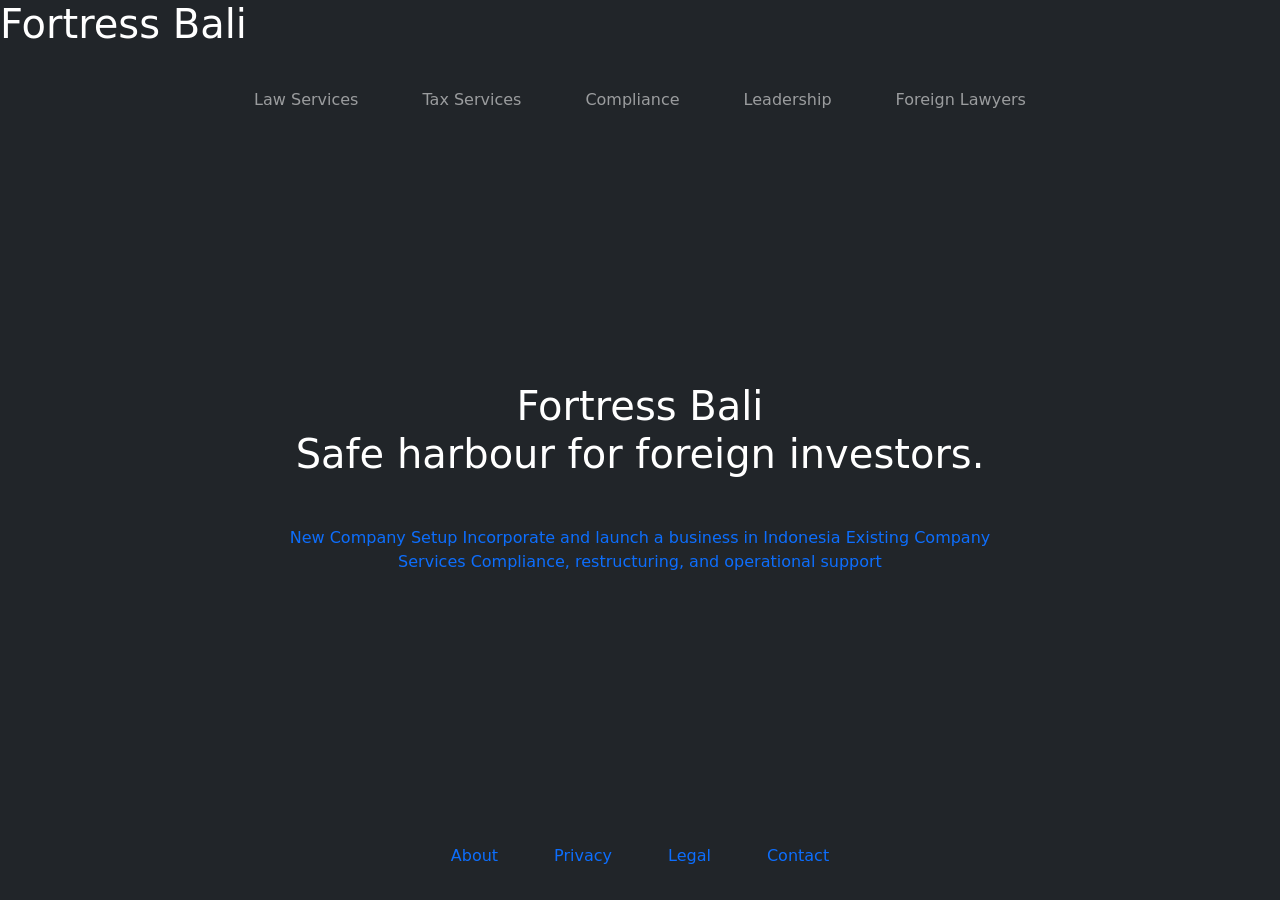
==== index.html @ 6be26c69 "Create index.html for Fortress Bali website Initial creation of index.html with complete structure a" ====
<!doctype html>
<html lang="en" class="h-100">

<head>
  <meta charset="utf-8">
  <meta name="viewport" content="width=device-width, initial-scale=1">
  <meta name="description" content="Fortress Bali provides legal and tax services for foreign investors operating in Indonesia.">
  <meta name="author" content="Fortress Bali">
  <meta name="robots" content="index, follow">
  <meta name="referrer" content="strict-origin-when-cross-origin">

  <meta property="og:title" content="Fortress Bali">
  <meta property="og:description" content="Legal and tax services for foreign investors and FDI in Indonesia.">
  <meta property="og:type" content="website">
  <meta property="og:url" content="https://fortressbali.com/">
  <meta property="og:image" content="https://fortressbali.com/og-image.jpg">
  <meta property="og:site_name" content="Fortress Bali">

  <meta name="twitter:card" content="summary_large_image">
  <meta name="twitter:title" content="Fortress Bali">
  <meta name="twitter:description" content="Legal and tax services for foreign investors in Indonesia.">
  <meta name="twitter:image" content="https://fortressbali.com/og-image.jpg">

  <title>Fortress Bali</title>

  <link rel="icon" href="Trigram2630.svg" type="image/svg+xml">
  <link rel="apple-touch-icon" href="/apple-touch-icon.png">
  <link rel="canonical" href="https://fortressbali.com/">
  <link rel="preconnect" href="https://fonts.googleapis.com">
  <link rel="preconnect" href="https://fonts.gstatic.com" crossorigin>
  <link href="https://fonts.googleapis.com/css2?family=Inter:wght@300;400;500;600&family=Roboto:ital,wght@0,100..900;1,100..900&display=swap" rel="stylesheet">
  <link href="https://cdn.jsdelivr.net/npm/bootstrap@5.3.3/dist/css/bootstrap.min.css" rel="stylesheet">
  <link rel="stylesheet" href="styles2.css">

  <script type="application/ld+json">
  {
    "@context": "https://schema.org",
    "@type": "LegalService",
    "name": "Fortress Bali",
    "url": "https://fortressbali.com",
    "description": "Legal and tax advisory for foreign investors in Indonesia."
  }
  </script>
</head>

<body class="site-home d-flex flex-column min-vh-100 text-white bg-dark">

  <div id="intro-screen">
    <h1>Fortress Bali</h1>
  </div>

  <header class="py-3">
    <div class="container">
      <nav class="navbar navbar-expand-lg navbar-dark px-0" aria-label="Primary navigation">

        <button
          class="navbar-toggler"
          type="button"
          data-bs-toggle="collapse"
          data-bs-target="#navbarCollapse"
          aria-controls="navbarCollapse"
          aria-expanded="false"
          aria-label="Toggle navigation">
          <span class="navbar-toggler-icon"></span>
        </button>

        <div class="collapse navbar-collapse" id="navbarCollapse">
          <ul class="navbar-nav mx-lg-auto mb-2 mb-lg-0 gap-lg-5 text-center">
            <li class="nav-item">
              <a class="nav-link" href="/law-services.html">Law Services</a>
            </li>
            <li class="nav-item">
              <a class="nav-link" href="#">Tax Services</a>
            </li>
            <li class="nav-item">
              <a class="nav-link" href="#">Compliance</a>
            </li>
            <li class="nav-item">
              <a class="nav-link" href="#">Leadership</a>
            </li>
            <li class="nav-item">
              <a class="nav-link" href="#">Foreign Lawyers</a>
            </li>
          </ul>
        </div>

      </nav>
    </div>
  </header>

  <!-- HERO SECTIONS -->

  <section class="mobile-home-hero d-lg-none">
    <div class="container px-4">
      <div class="row justify-content-center text-center">
        <div class="col-12 col-md-10 col-lg-9">
          <h1 class="mobile-home-title mb-0">Fortress Bali</h1>
          <p class="mobile-home-tagline mb-0">safe harbour for foreign investors</p>
          <p class="mobile-home-lead mb-0">
            Legal, tax, and strategic support for foreign investors establishing and operating in Indonesia with clarity, structure, and confidence.
          </p>
        </div>
      </div>
    </div>
  </section>

  <section class="d-lg-none mobile-services-section">
    <div class="container px-4">
      <div class="row row-cols-1 align-items-stretch g-4">

        <div class="col">
          <div class="card card-cover h-100 overflow-hidden text-bg-dark rounded-4 hero-card hero-1"
               data-href="/law-services.html">
            <div class="mobile-card-overlay"></div>
            <div class="mobile-card-content text-white">
              <div class="mobile-card-copy text-center">
                <span class="mobile-card-eyebrow">Foreign Direct Investment • Indonesia</span>
                <h3 class="mobile-card-title">Legal Services</h3>
                <p class="mobile-card-text mb-0">
                  Market entry, company structuring, contracts, regulatory guidance, and practical legal support for foreign-owned businesses operating in Indonesia.
                </p>
              </div>
            </div>
          </div>
        </div>

        <div class="col">
          <div class="card card-cover h-100 overflow-hidden text-bg-dark rounded-4 hero-card hero-2"
               data-href="#">
            <div class="mobile-card-overlay"></div>
            <div class="mobile-card-content text-white">
              <div class="mobile-card-copy text-center">
                <span class="mobile-card-eyebrow">Foreign Direct Investment • Indonesia</span>
                <h3 class="mobile-card-title">Tax Advisory</h3>
                <p class="mobile-card-text mb-0">
                  Tax structuring and advisory support designed to help foreign investors navigate Indonesian obligations with greater certainty and control.
                </p>
              </div>
            </div>
          </div>
        </div>

        <div class="col">
          <div class="card card-cover h-100 overflow-hidden text-bg-dark rounded-4 hero-card hero-3"
               data-href="#">
            <div class="mobile-card-overlay"></div>
            <div class="mobile-card-content text-white">
              <div class="mobile-card-copy text-center">
                <span class="mobile-card-eyebrow">Foreign Direct Investment • Indonesia</span>
                <h3 class="mobile-card-title">Compliance</h3>
                <p class="mobile-card-text mb-0">
                  Ongoing compliance support for reporting, licensing, and corporate obligations so your Indonesian operations remain properly aligned.
                </p>
              </div>
            </div>
          </div>
        </div>

        <div class="col">
          <div class="card card-cover h-100 overflow-hidden text-bg-dark rounded-4 hero-card hero-4"
               data-href="#">
            <div class="mobile-card-overlay"></div>
            <div class="mobile-card-content text-white">
              <div class="mobile-card-copy text-center">
                <span class="mobile-card-eyebrow">Foreign Direct Investment • Indonesia</span>
                <h3 class="mobile-card-title">Leadership</h3>
                <p class="mobile-card-text mb-0">
                  Experienced leadership and advisory insight for foreign investors seeking informed, steady support across legal, tax, and strategic decisions.
                </p>
              </div>
            </div>
          </div>
        </div>

        <div class="col">
          <div class="card card-cover h-100 overflow-hidden text-bg-dark rounded-4 hero-card hero-5"
               data-href="#">
            <div class="mobile-card-overlay"></div>
            <div class="mobile-card-content text-white">
              <div class="mobile-card-copy text-center">
                <span class="mobile-card-eyebrow">Foreign Direct Investment • Indonesia</span>
                <h3 class="mobile-card-title">Foreign Lawyers</h3>
                <p class="mobile-card-text mb-0">
                  Access to internationally experienced legal professionals who understand the expectations and concerns of foreign investors entering Indonesia.
                </p>
              </div>
            </div>
          </div>
        </div>

      </div>
    </div>
  </section>

  <!-- MAIN SECTION -->

  <main class="flex-fill d-none d-lg-flex align-items-center desktop-home-main">
    <div class="container">
      <div class="row justify-content-center text-center">
        <div class="col-12 col-xl-8">
          <h1 class="hero-heading mb-0">
            <span class="hero-brand d-block">Fortress Bali</span>
            <span class="hero-tagline d-block">Safe harbour for foreign investors.</span>
          </h1>

          <div class="desktop-entry-buttons mt-5" role="navigation" aria-label="Client pathways">
            <a href="/new-company-setup.html" class="customer-path-card text-decoration-none">
              <span class="customer-path-label">New Company Setup</span>
              <span class="customer-path-copy">
                Incorporate and launch a business in Indonesia
              </span>
            </a>

            <a href="/existing-company-services.html" class="customer-path-card text-decoration-none">
              <span class="customer-path-label">Existing Company Services</span>
              <span class="customer-path-copy">
                Compliance, restructuring, and operational support
              </span>
            </a>
          </div>
        </div>
      </div>
    </div>
  </main>

  <footer class="py-4">
    <div class="container">
      <ul class="nav justify-content-center flex-column flex-md-row text-center gap-2 gap-md-4">
        <li class="nav-item"><a href="#" class="nav-link">About</a></li>
        <li class="nav-item"><a href="#" class="nav-link">Privacy</a></li>
        <li class="nav-item"><a href="#" class="nav-link">Legal</a></li>
        <li class="nav-item"><a href="#" class="nav-link">Contact</a></li>
      </ul>
    </div>
  </footer>

  <script src="/main.js"></script>
  <script src="https://cdn.jsdelivr.net/npm/bootstrap@5.3.3/dist/js/bootstrap.bundle.min.js"></script>
</body>
</html>
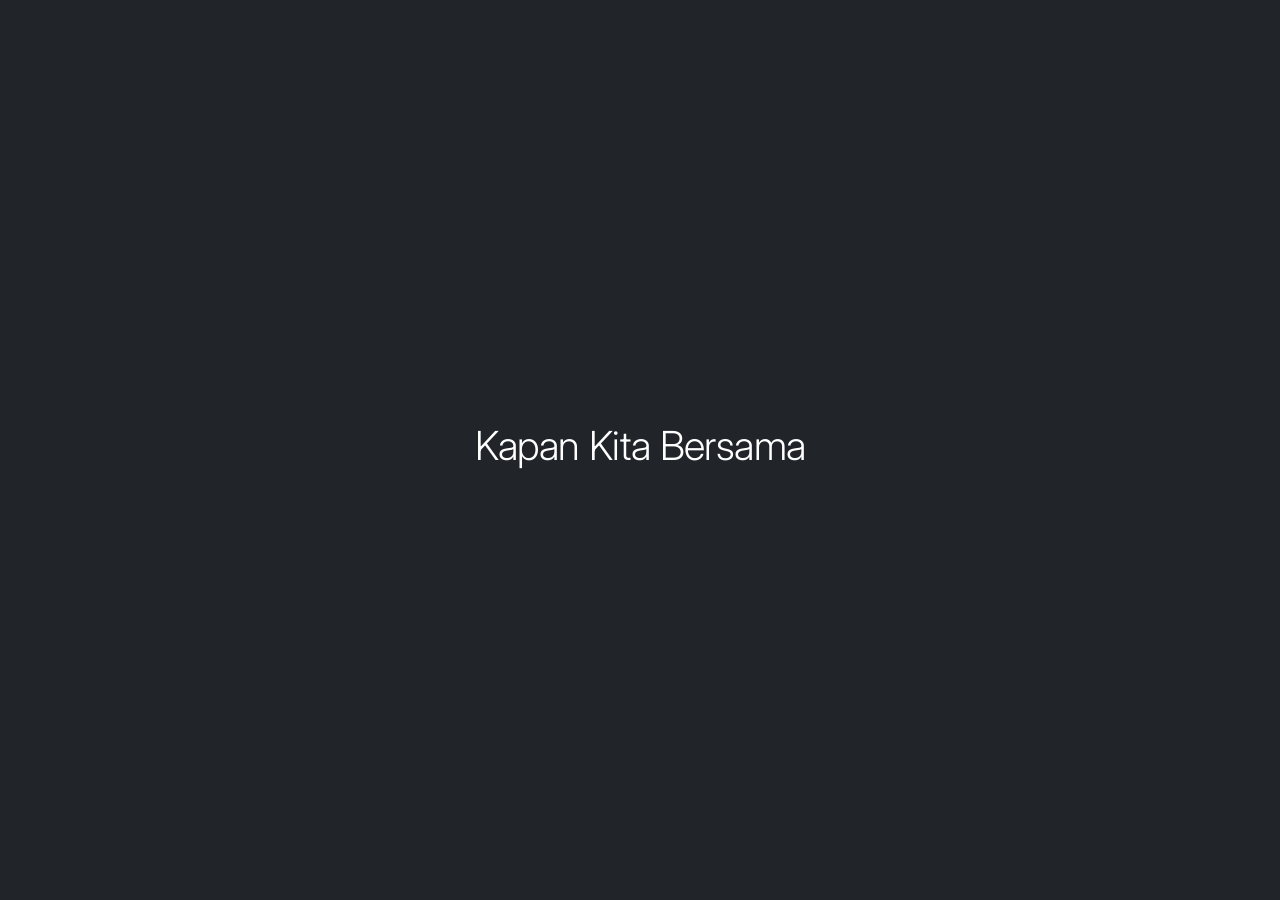
==== commit 8100ba2a: "mobile styleing" ====
--- a/index.html
+++ b/index.html
@@ -46,8 +46,11 @@
 <body class="site-home d-flex flex-column min-vh-100 text-white bg-dark">
 
   <div id="intro-screen">
-    <h1>Fortress Bali</h1>
+    <h1>Kapan Kita Bersama</h1>
   </div>
+
+
+  <!-- HEADER  -->
 
   <header class="py-3">
     <div class="container">
@@ -76,7 +79,7 @@
               <a class="nav-link" href="#">Compliance</a>
             </li>
             <li class="nav-item">
-              <a class="nav-link" href="#">Leadership</a>
+              <a class="nav-link active" href="leadership.html">Leadership</a>
             </li>
             <li class="nav-item">
               <a class="nav-link" href="#">Foreign Lawyers</a>
@@ -88,110 +91,6 @@
     </div>
   </header>
 
-  <!-- HERO SECTIONS -->
-
-  <section class="mobile-home-hero d-lg-none">
-    <div class="container px-4">
-      <div class="row justify-content-center text-center">
-        <div class="col-12 col-md-10 col-lg-9">
-          <h1 class="mobile-home-title mb-0">Fortress Bali</h1>
-          <p class="mobile-home-tagline mb-0">safe harbour for foreign investors</p>
-          <p class="mobile-home-lead mb-0">
-            Legal, tax, and strategic support for foreign investors establishing and operating in Indonesia with clarity, structure, and confidence.
-          </p>
-        </div>
-      </div>
-    </div>
-  </section>
-
-  <section class="d-lg-none mobile-services-section">
-    <div class="container px-4">
-      <div class="row row-cols-1 align-items-stretch g-4">
-
-        <div class="col">
-          <div class="card card-cover h-100 overflow-hidden text-bg-dark rounded-4 hero-card hero-1"
-               data-href="/law-services.html">
-            <div class="mobile-card-overlay"></div>
-            <div class="mobile-card-content text-white">
-              <div class="mobile-card-copy text-center">
-                <span class="mobile-card-eyebrow">Foreign Direct Investment • Indonesia</span>
-                <h3 class="mobile-card-title">Legal Services</h3>
-                <p class="mobile-card-text mb-0">
-                  Market entry, company structuring, contracts, regulatory guidance, and practical legal support for foreign-owned businesses operating in Indonesia.
-                </p>
-              </div>
-            </div>
-          </div>
-        </div>
-
-        <div class="col">
-          <div class="card card-cover h-100 overflow-hidden text-bg-dark rounded-4 hero-card hero-2"
-               data-href="#">
-            <div class="mobile-card-overlay"></div>
-            <div class="mobile-card-content text-white">
-              <div class="mobile-card-copy text-center">
-                <span class="mobile-card-eyebrow">Foreign Direct Investment • Indonesia</span>
-                <h3 class="mobile-card-title">Tax Advisory</h3>
-                <p class="mobile-card-text mb-0">
-                  Tax structuring and advisory support designed to help foreign investors navigate Indonesian obligations with greater certainty and control.
-                </p>
-              </div>
-            </div>
-          </div>
-        </div>
-
-        <div class="col">
-          <div class="card card-cover h-100 overflow-hidden text-bg-dark rounded-4 hero-card hero-3"
-               data-href="#">
-            <div class="mobile-card-overlay"></div>
-            <div class="mobile-card-content text-white">
-              <div class="mobile-card-copy text-center">
-                <span class="mobile-card-eyebrow">Foreign Direct Investment • Indonesia</span>
-                <h3 class="mobile-card-title">Compliance</h3>
-                <p class="mobile-card-text mb-0">
-                  Ongoing compliance support for reporting, licensing, and corporate obligations so your Indonesian operations remain properly aligned.
-                </p>
-              </div>
-            </div>
-          </div>
-        </div>
-
-        <div class="col">
-          <div class="card card-cover h-100 overflow-hidden text-bg-dark rounded-4 hero-card hero-4"
-               data-href="#">
-            <div class="mobile-card-overlay"></div>
-            <div class="mobile-card-content text-white">
-              <div class="mobile-card-copy text-center">
-                <span class="mobile-card-eyebrow">Foreign Direct Investment • Indonesia</span>
-                <h3 class="mobile-card-title">Leadership</h3>
-                <p class="mobile-card-text mb-0">
-                  Experienced leadership and advisory insight for foreign investors seeking informed, steady support across legal, tax, and strategic decisions.
-                </p>
-              </div>
-            </div>
-          </div>
-        </div>
-
-        <div class="col">
-          <div class="card card-cover h-100 overflow-hidden text-bg-dark rounded-4 hero-card hero-5"
-               data-href="#">
-            <div class="mobile-card-overlay"></div>
-            <div class="mobile-card-content text-white">
-              <div class="mobile-card-copy text-center">
-                <span class="mobile-card-eyebrow">Foreign Direct Investment • Indonesia</span>
-                <h3 class="mobile-card-title">Foreign Lawyers</h3>
-                <p class="mobile-card-text mb-0">
-                  Access to internationally experienced legal professionals who understand the expectations and concerns of foreign investors entering Indonesia.
-                </p>
-              </div>
-            </div>
-          </div>
-        </div>
-
-      </div>
-    </div>
-  </section>
-
   <!-- MAIN SECTION -->
 
   <main class="flex-fill d-none d-lg-flex align-items-center desktop-home-main">
@@ -199,23 +98,23 @@
       <div class="row justify-content-center text-center">
         <div class="col-12 col-xl-8">
           <h1 class="hero-heading mb-0">
-            <span class="hero-brand d-block">Fortress Bali</span>
-            <span class="hero-tagline d-block">Safe harbour for foreign investors.</span>
+            <span class="hero-brand d-block">Kapan Kita Bersama</span>
+            <span class="hero-tagline d-block">Realize your FDI goals in Indonesia.</span>
           </h1>
 
           <div class="desktop-entry-buttons mt-5" role="navigation" aria-label="Client pathways">
             <a href="/new-company-setup.html" class="customer-path-card text-decoration-none">
               <span class="customer-path-label">New Company Setup</span>
-              <span class="customer-path-copy">
+              <!-- <span class="customer-path-copy">
                 Incorporate and launch a business in Indonesia
-              </span>
+              </span> -->
             </a>
 
             <a href="/existing-company-services.html" class="customer-path-card text-decoration-none">
               <span class="customer-path-label">Existing Company Services</span>
-              <span class="customer-path-copy">
+              <!-- <span class="customer-path-copy">
                 Compliance, restructuring, and operational support
-              </span>
+              </span> -->
             </a>
           </div>
         </div>
--- a/styles2.css
+++ b/styles2.css
@@ -0,0 +1,885 @@
+/* ======================================
+   GLOBAL FOUNDATION
+====================================== */
+
+html,
+body {
+  letter-spacing: -0.005em;
+}
+
+body {
+  font-family: "Roboto", sans-serif;
+}
+
+/* Homepage theme only */
+body.site-home {
+  background-color: #212529;
+  color: #fff;
+  font-family: "Inter", system-ui, -apple-system, "Segoe UI", sans-serif;
+}
+
+/* ======================================
+   GLOBAL NAV
+====================================== */
+
+.nav-link {
+  font-size: 0.8rem;
+  font-weight: 500;
+  letter-spacing: 0.08em;
+  text-transform: uppercase;
+}
+
+/* Homepage nav appearance */
+body.site-home .nav-link {
+  color: rgba(255, 255, 255, 0.6);
+}
+
+body.site-home .nav-link:hover,
+body.site-home .nav-link:focus,
+body.site-home .nav-link.active {
+  color: #fff;
+}
+
+/* ======================================
+   GLOBAL TYPE SCALE
+====================================== */
+
+h1,
+.h1 {
+  font-weight: 300;
+}
+
+h2,
+.h2 {
+  font-size: 2rem;
+  font-weight: 400;
+  letter-spacing: -0.015em;
+}
+
+h3,
+.h3 {
+  font-size: 1.25rem;
+  font-weight: 500;
+}
+
+h4,
+.h4 {
+  font-size: 0.9rem;
+  font-weight: 500;
+  letter-spacing: 0.08em;
+  text-transform: uppercase;
+}
+
+@media (min-width: 992px) {
+  h2,
+  .h2 {
+    font-size: 2.5rem;
+  }
+
+  h3,
+  .h3 {
+    font-size: 1.5rem;
+  }
+}
+
+/* ======================================
+   INTRO SCREEN
+====================================== */
+
+#intro-screen {
+  position: fixed;
+  inset: 0;
+  z-index: 9999;
+  display: flex;
+  align-items: center;
+  justify-content: center;
+  background-color: #212529;
+  color: #fff;
+  font-size: 2rem;
+  font-weight: 600;
+  letter-spacing: -0.02em;
+  transition: opacity 0.8s ease;
+}
+
+/* ======================================
+   HOMEPAGE HERO TYPOGRAPHY
+====================================== */
+
+.hero-heading {
+  font-weight: 300;
+  line-height: 1.15;
+  letter-spacing: -0.02em;
+}
+
+.brand-block {
+  font-size: 0.8rem;
+  font-weight: 500;
+  letter-spacing: 0.14em;
+  text-transform: uppercase;
+  opacity: 0.9;
+}
+
+.brand-logo {
+  width: 60px;
+  height: auto;
+  opacity: 0.9;
+}
+
+.hero-brand {
+  font-weight: 600;
+  letter-spacing: -0.01em;
+}
+
+.hero-tagline {
+  font-weight: 300;
+  opacity: 0.9;
+}
+
+/* ======================================
+   HOMEPAGE HERO CARDS
+====================================== */
+
+.hero-card {
+  position: relative;
+  min-height: 350px;
+  background-position: center;
+  background-repeat: no-repeat;
+  background-size: cover;
+  cursor: pointer;
+}
+
+.hero-card::before {
+  content: "";
+  position: absolute;
+  inset: 0;
+}
+
+.hero-card > div {
+  position: relative;
+  z-index: 1;
+}
+
+.hero-1 {
+  background-image: url("/unsplash-photo-1.jpg");
+}
+
+.hero-2 {
+  background-image: url("/unsplash-photo-2.jpg");
+}
+
+.hero-3 {
+  background-image: url("/unsplash-photo-3.jpg");
+}
+
+.hero-4 {
+  background-image: url("/unsplash-photo-4.jpg");
+}
+
+.hero-5 {
+  background-image: url("/unsplash-photo-5.jpg");
+}
+
+/* ======================================
+   RESPONSIVE TYPOGRAPHY
+====================================== */
+
+@media (max-width: 575.98px) {
+  .hero-heading {
+    font-size: 1.75rem;
+    font-weight: 400;
+  }
+
+  .brand-logo {
+    width: 40px;
+  }
+
+  .hero-brand {
+    font-weight: 600;
+  }
+
+  .hero-tagline {
+    font-weight: 400;
+  }
+}
+
+@media (min-width: 576px) and (max-width: 991.98px) {
+  .hero-heading {
+    font-size: 2.25rem;
+  }
+
+  .brand-logo {
+    width: 50px;
+  }
+}
+
+@media (min-width: 992px) {
+  .hero-heading {
+    font-size: 3rem;
+    font-weight: 300;
+  }
+
+  .brand-logo {
+    width: 70px;
+  }
+}
+
+@media (min-width: 1200px) {
+  .hero-heading {
+    font-size: 3.5rem;
+  }
+
+  .brand-logo {
+    width: 80px;
+  }
+}
+
+/* ======================================
+   MOBILE / TABLET HOMEPAGE REWORK
+====================================== */
+
+.mobile-home-hero {
+  padding: 2.75rem 0 2.5rem;
+}
+
+.mobile-home-title {
+  margin: 0;
+  font-size: clamp(2.2rem, 6vw, 3rem);
+  line-height: 1.05;
+  font-weight: 600;
+  letter-spacing: -0.02em;
+}
+
+.mobile-home-tagline {
+  margin-top: 0.9rem;
+  font-size: clamp(0.95rem, 1.6vw, 1.15rem);
+  line-height: 1.5;
+  font-weight: 300;
+  opacity: 0.9;
+}
+
+
+.mobile-home-lead {
+  max-width: 42rem;
+  margin: 1.4rem auto 0;
+  font-size: clamp(0.95rem, 1.4vw, 1rem);
+  line-height: 1.75;
+  color: rgba(255,255,255,0.8);
+}
+
+.mobile-home-hero {
+  padding: 3rem 0 2.25rem;
+}
+
+.mobile-services-section {
+  padding: 0 0 4rem;
+}
+
+/* card shell */
+.hero-card {
+  position: relative;
+  min-height: 360px;
+  background-position: center;
+  background-repeat: no-repeat;
+  background-size: cover;
+  cursor: pointer;
+  border: 1px solid rgba(255, 255, 255, 0.08);
+  background-color: #0f1113;
+  box-shadow:
+    0 10px 24px rgba(0, 0, 0, 0.16),
+    0 1px 0 rgba(255, 255, 255, 0.03) inset;
+  transition: transform 0.2s ease, box-shadow 0.2s ease, border-color 0.2s ease;
+}
+
+.hero-card:hover,
+.hero-card:focus {
+  transform: translateY(-2px);
+  box-shadow:
+    0 14px 28px rgba(0, 0, 0, 0.2),
+    0 1px 0 rgba(255, 255, 255, 0.04) inset;
+  border-color: rgba(255, 255, 255, 0.12);
+}
+
+.mobile-card-overlay {
+  position: absolute;
+  inset: 0;
+  background:
+    linear-gradient(
+      180deg,
+      rgba(0, 0, 0, 0.12) 0%,
+      rgba(0, 0, 0, 0.24) 34%,
+      rgba(0, 0, 0, 0.74) 100%
+    );
+  z-index: 0;
+}
+
+.mobile-card-content {
+  position: relative;
+  z-index: 1;
+  display: flex;
+  align-items: flex-end;
+  justify-content: center;
+  min-height: 360px;
+  padding: 1.5rem;
+}
+
+.mobile-card-copy {
+  width: 100%;
+  max-width: 32rem;
+  margin: 0 auto;
+}
+
+.mobile-card-eyebrow {
+  display: inline-block;
+  margin-bottom: 0.8rem;
+  font-size: 0.72rem;
+  font-weight: 500;
+  letter-spacing: 0.11em;
+  text-transform: uppercase;
+  color: rgba(255, 255, 255, 0.72);
+}
+
+.mobile-card-title {
+  margin: 0 0 0.8rem;
+  font-size: 1.65rem;
+  line-height: 1.05;
+  font-weight: 500;
+  letter-spacing: -0.02em;
+}
+
+.mobile-card-text {
+  max-width: 28rem;
+  margin-left: auto;
+  margin-right: auto;
+  font-size: 0.98rem;
+  line-height: 1.75;
+  color: rgba(255, 255, 255, 0.84);
+}
+
+/* tighten nav / hero relationship under 992px */
+@media (max-width: 991.98px) {
+  header.py-3 {
+    padding-top: 1rem !important;
+    padding-bottom: 0.25rem !important;
+  }
+
+  .navbar {
+    min-height: auto;
+  }
+
+  .navbar-toggler {
+    margin-left: auto;
+    border-color: rgba(255, 255, 255, 0.18);
+  }
+
+  .navbar-collapse {
+    margin-top: 1rem;
+    padding-top: 0.5rem;
+  }
+
+  body.site-home .nav-link {
+    padding-top: 0.65rem;
+    padding-bottom: 0.65rem;
+  }
+}
+
+/* smaller phones */
+@media (max-width: 575.98px) {
+  .mobile-home-hero {
+    padding: 2.1rem 0 2rem;
+  }
+
+  .mobile-home-title {
+    font-size: clamp(2.85rem, 13vw, 4.1rem);
+    line-height: 0.93;
+  }
+
+  .mobile-home-tagline {
+    margin-top: 0.9rem;
+    font-size: 0.78rem;
+    line-height: 1.5;
+    letter-spacing: 0.12em;
+  }
+
+  .mobile-home-lead {
+    margin-top: 1.15rem;
+    font-size: 0.96rem;
+    line-height: 1.75;
+  }
+
+  .hero-card {
+    min-height: 320px;
+    border-radius: 1rem !important;
+    box-shadow:
+      0 8px 18px rgba(0, 0, 0, 0.15),
+      0 1px 0 rgba(255, 255, 255, 0.03) inset;
+  }
+
+  .mobile-card-content {
+    min-height: 320px;
+    padding: 1.2rem;
+  }
+
+  .mobile-card-title {
+    font-size: 1.4rem;
+  }
+
+  .mobile-card-text {
+    font-size: 0.94rem;
+    line-height: 1.68;
+  }
+}
+
+/* tablet only */
+@media (min-width: 576px) and (max-width: 991.98px) {
+  .mobile-home-hero {
+    padding: 2.8rem 0 2.35rem;
+  }
+
+  .mobile-home-title {
+    font-size: clamp(4rem, 9vw, 5.8rem);
+  }
+
+  .mobile-home-tagline {
+    font-size: 0.88rem;
+  }
+
+  .mobile-home-lead {
+    max-width: 36rem;
+  }
+
+  .mobile-card-content {
+    padding: 1.65rem;
+  }
+
+  .mobile-card-title {
+    font-size: 1.75rem;
+  }
+
+  .mobile-card-text {
+    max-width: 29rem;
+  }
+}
+
+/* desktop keeps current centered homepage treatment */
+@media (min-width: 992px) {
+  .mobile-home-hero,
+  .mobile-services-section {
+    display: none;
+  }
+
+  .hero-card {
+    border: 0;
+    box-shadow: none;
+  }
+}
+
+/* ======================================
+   DESKTOP LANDING PATHS
+====================================== */
+
+@media (min-width: 992px) {
+  .desktop-home-main {
+    padding: 4rem 0;
+  }
+
+  .desktop-entry-buttons {
+    display: grid;
+    grid-template-columns: repeat(2, minmax(0, 1fr));
+    gap: 1.25rem;
+    max-width: 980px;
+    margin-left: auto;
+    margin-right: auto;
+  }
+
+  .customer-path-card {
+    display: flex;
+    flex-direction: column;
+    justify-content: center;
+    min-height: 172px;
+    padding: 2rem 2rem 1.9rem;
+    border-radius: 1.25rem;
+    border: 1px solid rgba(255, 255, 255, 0.16);
+    background: rgba(255, 255, 255, 0.03);
+    color: #fff;
+    text-align: left;
+    transition:
+      transform 0.18s ease,
+      border-color 0.18s ease,
+      background-color 0.18s ease,
+      box-shadow 0.18s ease;
+    box-shadow:
+      0 10px 30px rgba(0, 0, 0, 0.22),
+      inset 0 1px 0 rgba(255, 255, 255, 0.04);
+
+  }
+
+
+  .customer-path-card:hover,
+  .customer-path-card:focus-visible {
+    transform: translateY(-3px);
+    border-color: rgba(255, 255, 255, 0.4);
+    background: rgba(255, 255, 255, 0.06);
+    color: #fff;
+    outline: none;
+    box-shadow:
+      0 18px 40px rgba(0, 0, 0, 0.28),
+      inset 0 1px 0 rgba(255, 255, 255, 0.06);
+  }
+
+.customer-path-label {
+  display: block;
+  margin-bottom: 0.65rem;
+  font-size: 1.35rem;
+  font-weight: 500;
+  line-height: 1.1;
+  letter-spacing: -0.02em;
+}
+  /* .customer-path-copy {
+    display: block;
+    max-width: 28rem;
+    font-size: 0.98rem;
+    line-height: 1.65;
+    color: rgba(255, 255, 255, 0.78);
+  } */
+
+
+  .customer-path-copy {
+  display: block;
+  max-width: 28rem;
+font-size: 0.95rem;
+  line-height: 1.7;
+  opacity: 0.85;
+    color: rgba(255, 255, 255, 0.78);
+}
+
+  .customer-path-card:hover .customer-path-copy,
+  .customer-path-card:focus-visible .customer-path-copy {
+    color: rgba(255, 255, 255, 0.92);
+  }
+}
+
+
+
+
+/* ======================================
+   LEADERSHIP PAGE
+====================================== */
+
+.leadership-page {
+  background:
+    radial-gradient(circle at top, rgba(255, 255, 255, 0.04), transparent 30%),
+    linear-gradient(180deg, #171a1d 0%, #111315 100%);
+}
+
+/* shared */
+.leadership-eyebrow {
+  display: inline-block;
+  margin-bottom: 1rem;
+  font-size: 0.72rem;
+  font-weight: 500;
+  letter-spacing: 0.16em;
+  text-transform: uppercase;
+  color: rgba(255, 255, 255, 0.58);
+}
+
+.leadership-title,
+.leadership-mobile-title {
+  font-family: "Roboto", sans-serif;
+  font-weight: 300;
+  letter-spacing: -0.03em;
+  line-height: 1.04;
+  color: #f5f1e8;
+}
+
+.leadership-lead,
+.leadership-mobile-lead {
+  max-width: 50rem;
+  margin: 1.4rem auto 0;
+  font-size: 1rem;
+  line-height: 1.9;
+  color: rgba(255, 255, 255, 0.72);
+}
+
+.leadership-role {
+  display: inline-block;
+  margin-bottom: 1rem;
+  font-size: 0.72rem;
+  font-weight: 500;
+  letter-spacing: 0.16em;
+  text-transform: uppercase;
+  color: rgba(214, 193, 156, 0.82);
+}
+
+.leadership-name {
+  font-family: "Roboto", sans-serif;
+  font-size: clamp(1.9rem, 2vw, 2.35rem);
+  font-weight: 300;
+  line-height: 1.04;
+  letter-spacing: -0.03em;
+  color: #f5f1e8;
+}
+
+.leadership-credentials {
+  margin-top: 0.8rem;
+  font-size: 0.95rem;
+  line-height: 1.7;
+  color: rgba(255, 255, 255, 0.56);
+}
+
+.leadership-divider {
+  width: 100%;
+  height: 1px;
+  margin: 1.5rem 0 1.6rem;
+  background: linear-gradient(
+    90deg,
+    rgba(214, 193, 156, 0.45) 0%,
+    rgba(255, 255, 255, 0.08) 100%
+  );
+}
+
+.leadership-summary {
+  font-size: 1rem;
+  line-height: 1.95;
+  color: rgba(255, 255, 255, 0.82);
+}
+
+.leadership-subhead {
+  margin: 0 0 0.85rem;
+  font-size: 0.76rem;
+  font-weight: 500;
+  letter-spacing: 0.14em;
+  text-transform: uppercase;
+  color: rgba(214, 193, 156, 0.84);
+}
+
+.leadership-list {
+  padding-left: 1rem;
+  margin: 0;
+}
+
+.leadership-list li {
+  margin-bottom: 0.58rem;
+  font-size: 0.95rem;
+  line-height: 1.72;
+  color: rgba(255, 255, 255, 0.76);
+}
+
+.leadership-tags {
+  display: flex;
+  flex-wrap: wrap;
+  gap: 0.6rem;
+}
+
+.leadership-tags span {
+  display: inline-flex;
+  align-items: center;
+  min-height: 2rem;
+  padding: 0.38rem 0.78rem;
+  border: 1px solid rgba(214, 193, 156, 0.22);
+  border-radius: 999px;
+  font-size: 0.74rem;
+  font-weight: 500;
+  letter-spacing: 0.06em;
+  text-transform: uppercase;
+  color: rgba(255, 255, 255, 0.76);
+  background: rgba(255, 255, 255, 0.02);
+}
+
+/* desktop */
+@media (min-width: 992px) {
+  .leadership-section {
+    padding: 5.2rem 0 5.5rem;
+  }
+
+  .leadership-shell {
+    max-width: 1360px;
+  }
+
+  .leadership-intro {
+    margin-bottom: 3rem;
+  }
+
+  .leadership-title {
+    font-size: clamp(3.2rem, 5vw, 5.25rem);
+  }
+
+  .leadership-profile {
+    position: relative;
+    height: 100%;
+    padding: 2.25rem 2.15rem 2.2rem;
+    border-radius: 1.5rem;
+    border: 1px solid rgba(255, 255, 255, 0.08);
+    background:
+      linear-gradient(180deg, rgba(255,255,255,0.035) 0%, rgba(255,255,255,0.02) 100%);
+    box-shadow:
+      0 24px 60px rgba(0, 0, 0, 0.28),
+      inset 0 1px 0 rgba(255, 255, 255, 0.03);
+    overflow: hidden;
+  }
+
+  .leadership-profile::before {
+    content: "";
+    position: absolute;
+    inset: 0 auto 0 0;
+    width: 1px;
+    background: linear-gradient(
+      180deg,
+      rgba(214, 193, 156, 0.18),
+      rgba(255, 255, 255, 0)
+    );
+    opacity: 0.9;
+  }
+
+  .leadership-detail-grid {
+    display: grid;
+    grid-template-columns: repeat(2, minmax(0, 1fr));
+    gap: 2rem 1.5rem;
+    margin-top: 2rem;
+  }
+
+  .leadership-value {
+    margin-top: 2.4rem;
+  }
+
+  .leadership-value-panel {
+    padding: 1.4rem 1.5rem 0;
+    border-top: 1px solid rgba(255, 255, 255, 0.08);
+  }
+
+  .leadership-value-kicker {
+    display: inline-block;
+    margin-bottom: 0.85rem;
+    font-size: 0.72rem;
+    font-weight: 500;
+    letter-spacing: 0.16em;
+    text-transform: uppercase;
+    color: rgba(214, 193, 156, 0.82);
+  }
+
+  .leadership-value-copy {
+    max-width: 44rem;
+    margin-left: auto;
+    margin-right: auto;
+    font-size: 1.02rem;
+    line-height: 1.9;
+    color: rgba(255, 255, 255, 0.72);
+  }
+}
+
+/* mobile */
+@media (max-width: 991.98px) {
+  .leadership-mobile {
+    padding: 2.25rem 0 4rem;
+  }
+
+  .leadership-mobile-intro {
+    padding: 0 0 1.8rem;
+  }
+
+  .leadership-mobile-title {
+    font-size: clamp(2.25rem, 11vw, 4rem);
+  }
+
+  .leadership-mobile-lead {
+    max-width: 34rem;
+    font-size: 0.97rem;
+    line-height: 1.82;
+  }
+
+  .leadership-mobile-card {
+    margin-bottom: 1rem;
+    padding: 1.35rem 1.2rem 1.3rem;
+    border-radius: 1.15rem;
+    border: 1px solid rgba(255, 255, 255, 0.08);
+    background:
+      linear-gradient(180deg, rgba(255,255,255,0.035) 0%, rgba(255,255,255,0.018) 100%);
+    box-shadow:
+      0 14px 34px rgba(0, 0, 0, 0.22),
+      inset 0 1px 0 rgba(255, 255, 255, 0.03);
+  }
+
+  .leadership-mobile-card .leadership-name {
+    font-size: clamp(1.75rem, 7vw, 2.25rem);
+  }
+
+  .leadership-mobile-card .leadership-summary {
+    font-size: 0.97rem;
+    line-height: 1.82;
+  }
+
+  .leadership-stack {
+    margin-top: 1.5rem;
+  }
+
+  .leadership-stack-block + .leadership-stack-block {
+    margin-top: 1.35rem;
+    padding-top: 1.15rem;
+    border-top: 1px solid rgba(255, 255, 255, 0.06);
+  }
+
+  .leadership-mobile-value {
+    padding-top: 1rem;
+  }
+
+  .leadership-value-kicker {
+    display: inline-block;
+    margin-bottom: 0.7rem;
+    font-size: 0.72rem;
+    font-weight: 500;
+    letter-spacing: 0.16em;
+    text-transform: uppercase;
+    color: rgba(214, 193, 156, 0.82);
+  }
+
+  .leadership-value-copy {
+    max-width: 31rem;
+    margin-left: auto;
+    margin-right: auto;
+    font-size: 0.95rem;
+    line-height: 1.8;
+    color: rgba(255, 255, 255, 0.7);
+  }
+}
+
+/* small phones */
+@media (max-width: 575.98px) {
+  .leadership-mobile {
+    padding-top: 2rem;
+  }
+
+  .leadership-mobile-title {
+    line-height: 0.96;
+  }
+
+  .leadership-mobile-card {
+    padding: 1.2rem 1rem 1.15rem;
+    border-radius: 1rem;
+  }
+
+  .leadership-credentials {
+    font-size: 0.9rem;
+  }
+
+  .leadership-list li {
+    font-size: 0.92rem;
+  }
+
+  .leadership-tags {
+    gap: 0.5rem;
+  }
+
+  .leadership-tags span {
+    font-size: 0.7rem;
+    padding: 0.34rem 0.72rem;
+  }
+}
+
+@media (max-width: 991.98px) {
+  .leadership-mobile {
+    padding: 1.5rem 0 3.5rem;
+  }
+
+  .leadership-mobile-card:first-child {
+    margin-top: 0.5rem;
+  }
+}
